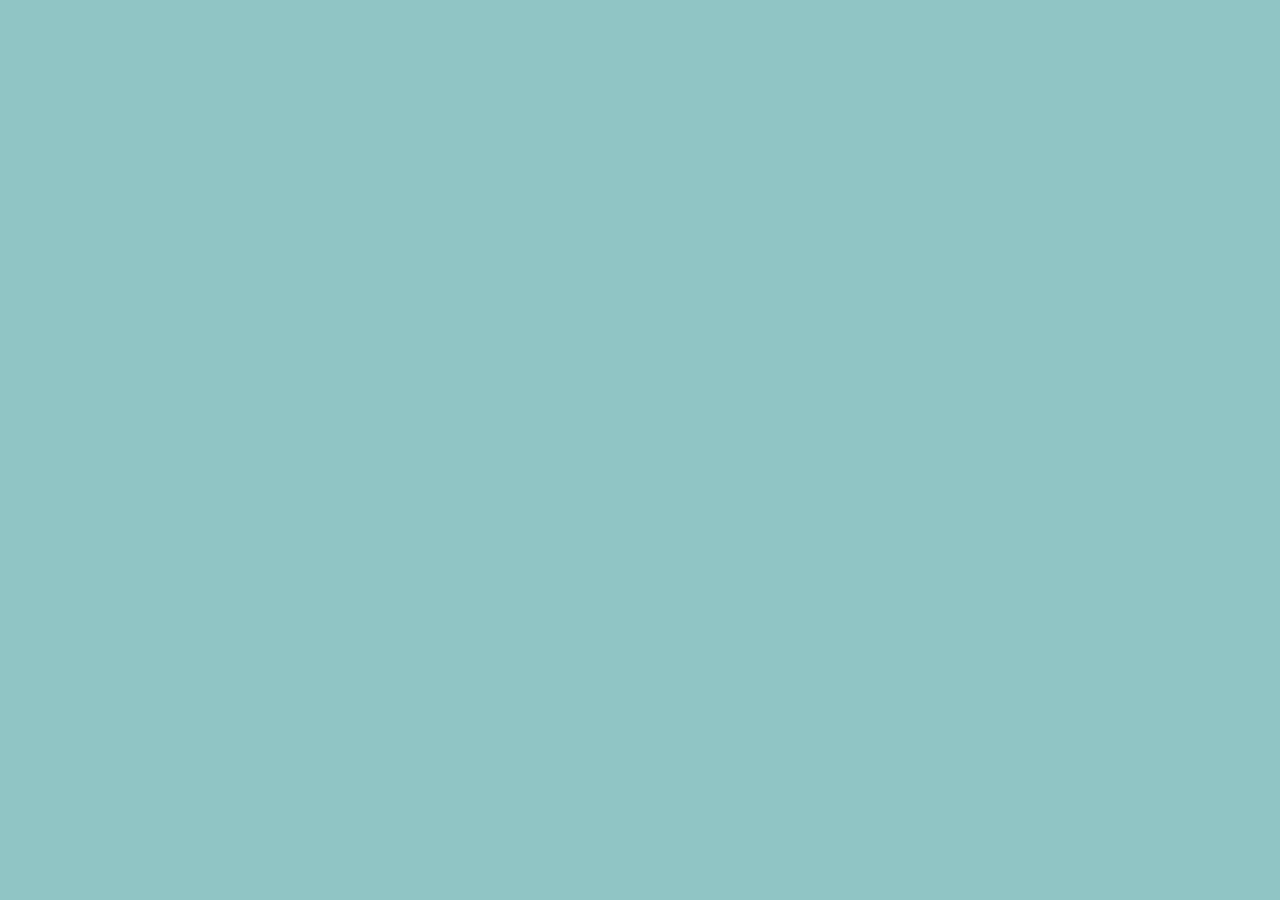
==== highpages.html @ 3f9e9a72 "tested code on different folder and pasted updated code" ====
<!DOCTYPE html>
<html lang="en">
  <head>
    <meta charset="UTF-8" />
    <meta name="viewport" content="width=device-width, initial-scale=1.0" />
    <meta http-equiv="X-UA-Compatible" content="ie=edge" />
    <title>Coding Quiz</title>
    <link rel="stylesheet" href="style.css" />
</head>
---- style.css ----
* {
  margin: 0;
  padding: 0;
  box-sizing: border-box;
  font-family: monospace;
}

.outer-container {
  padding-top: 10px;
  padding-left: 20px;
  padding-right: 20px;

}

#high-score {
  display: flex;
  float: left;
}

#timer {
  display: flex;
  float: right;
}

body {
background-color: rgb(144, 197, 197);
}

.inner-container {
  height: 85%vh;
  width: 85%vw;
  display: flex;
  flex-direction: column;
  justify-content: center;

}

#intro-header {
  text-align: center;
  padding: 20px;
  color: white;
  font-weight: bold;
  font-size: 40px;
}

#guide {
  text-align: center;
}

#start-btn {
margin-top: 8%;
font-size: 20px;
padding: 10px 20px;
background-color: rgb(197, 55, 55);
color: white;
cursor: pointer;
}

.inside-inner {
  border-color: white;
  border-style: dashed;
  margin: auto;
  padding: 30px;
  display: flex;
  flex-direction: column;
  justify-content: center;
}

.question {
font-size: 20px;
  color: black;
margin-bottom: 20px;
}

.options {
font-size: 15px;
  color: black;
display: inline;
margin-top: 10px;
margin-bottom: 20px;
top: 40%;
left: 40%;
}

#submit-btn {
margin-top: 8%;
font-size: 20px;
padding: 10px 20px;
background-color: rgb(197, 55, 55);
color: white;
cursor: pointer;
}

#last-page {
font-size: 20px;
color: black;
  border: none;
}
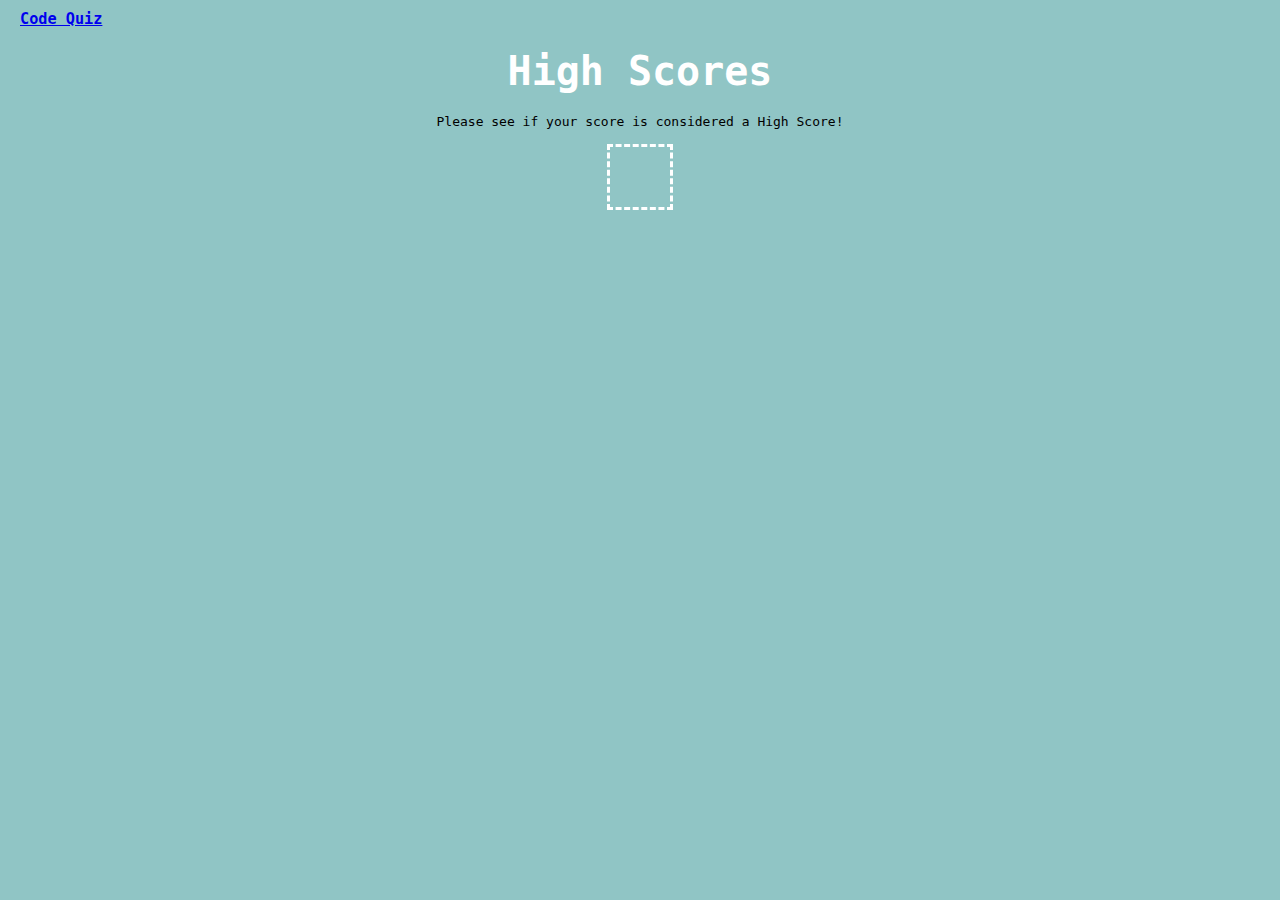
==== commit 3cc2caf8: "updated README.md" ====
--- a/highpages.html
+++ b/highpages.html
@@ -4,6 +4,25 @@
     <meta charset="UTF-8" />
     <meta name="viewport" content="width=device-width, initial-scale=1.0" />
     <meta http-equiv="X-UA-Compatible" content="ie=edge" />
-    <title>Coding Quiz</title>
+    <title>High Scores</title>
     <link rel="stylesheet" href="style.css" />
-</head>+</head>
+
+<body>
+  <div class ="outer-container">
+  <h3 id="coding-quiz"><a href=/Users/donna/donnalee-code-quiz/index.html>Code Quiz</a></h3>
+
+  <div class="inner-container">
+		<header id="intro-header">High Scores</header>
+        <p id="guide">Please see if your score is considered a High Score!</p><br>
+           
+        <div class="inside-inner" id="high-scores-list">
+          <div class="initials" id="initials-list">
+          </div>
+          <div class="scores" id="scores-list"> 
+          </div>
+        </div>
+  </div>
+</body>
+<script src="script.js"></script>
+</html>--- a/style.css
+++ b/style.css
@@ -96,3 +96,18 @@
 color: black;
   border: none;
 }
+
+#save-btn {
+  margin-top: 8%;
+  font-size: 20px;
+  padding: 10px 20px;
+  background-color: rgb(197, 55, 55);
+  color: white;
+  cursor: pointer;
+  }
+
+  #initials {
+  font-size: 20px;
+  color: black;
+  margin-bottom: 20px;
+  }
